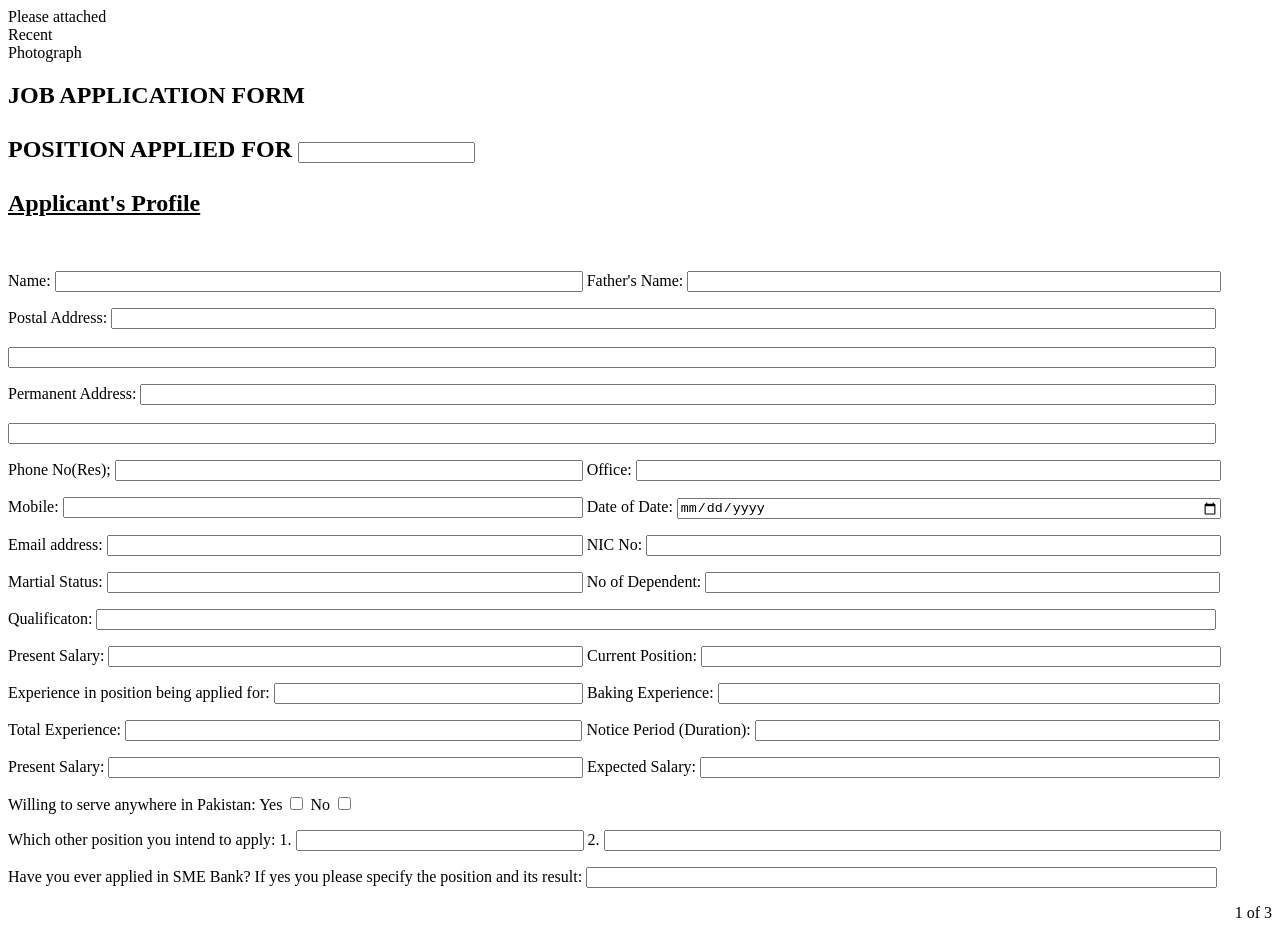
==== index.html @ d4b11e3f "Change" ====
<!DOCTYPE html>
<html lang="en">
    <head>
        <link rel="stylesheet" href="../Project3b/Project3b.css" type="text/CSS">
        <title>
            Project 3
        </title>
    </head>
    <body>
        <div class="a1">
           <div class="a2">
                <div class="a3">
                    Please attached <br>
                    Recent <br>
                    Photograph <br>
                </div>
                <h2>
                    JOB APPLICATION FORM <br><br>
                    <span class="a4">
                        <form>
                            <label>POSITION APPLIED FOR </label>
                            <input class="a5" >
                        </form><br>
                    </span>
                    <b><u>Applicant's Profile</u></b> 
                </h2>
            </div><br>
            <form>
                <p>
                    <label>Name:</label>
                    <input style="width:39em" class="a5" > 
                    <label>Father's Name:</label>
                    <input style="width:39.4em" class="a5" >
                <p>
                    <label>Postal Address:</label>
                    <input style="width: 82.3em" class="a5" > <br><br>
                    <input style="width: 90em" class="a5" >
                </p>
                <p>
                    <label>Permanent Address:</label>
                    <input style="width: 80.1em" class="a5" > <br><br>
                    <input style="width: 90em" class="a5" >
                </p>
                <p>
                    <label>Phone No(Res);</label>
                    <input style="width: 34.5em;" type="number" class="a5" >
                    <label>Office:</label>
                    <input style="width: 43.3em" class="a5" >
                </p>
                <p>
                    <label>Mobile:</label>
                    <input style= "width: 38.4em" type="number" class="a5" >
                    <label>Date of Date:</label>
                    <input style="width: 40.4em" type="date" class="a5" >
                </p>
                <p>
                    <label>Email address:</label>
                    <input style="width: 35.1em;" class="a5" >
                    <label>NIC No:</label>
                    <input style="width: 42.5em" type="number" class="a5" >
                </p>
                <p>
                    <label>Martial Status:</label>
                    <input style="width: 35.1em" class="a5" >
                    <label>No of Dependent:</label>
                    <input style="width: 38em" type="number" class="a5" >
                </p>
                <p>
                    <label>Qualificaton:</label>
                    <input style=" width: 83.4em" class="a5" >
                </p>
                <p>
                    <label>Present Salary:</label>
                    <input style="width: 35em;" class="a5" >
                    <label>Current Position:</label>
                    <input style="width: 38.4em" class="a5" >
                </p>
                <p>
                    <label>Experience in position being applied for:</label>
                    <input style="width: 22.6em " class="a5" >
                    <label>Baking Experience:</label>
                    <input style="width: 37.1em" class="a5" >
                </p>
                <p>
                    <label>Total Experience:</label>
                    <input style="width: 33.7em" class="a5" >
                    <label>Notice Period (Duration):</label>
                    <input style="width: 34.3em" class="a5" >
                </p>
                <p>
                    <label>Present Salary:</label>
                    <input style="width: 35em;" class="a5" >
                    <label>Expected Salary:</label>
                    <input style="width: 38.4em" class="a5" >
                </p>
                <p>
                    Willing to serve anywhere in Pakistan: 
                    <label>Yes</label>
                    <input type="checkbox"  >
                    <label>No</label>
                    <input type="checkbox" >
                </p>
                <p>
                    Which other position you intend to apply:
                    <label>1.</label>
                    <input style="width: 21em" class="a5" >
                    <label>2.</label>
                    <input style="width: 45.7em" class="a5" >
                </p>
                <p>
                    <label>Have you ever applied in SME Bank? If yes you please specify the position and its result:</label>
                    <input style= "width:46.7em" class="a5" >
                </p>
            </form>    
            <footer style="text-align: right ;">1 of 3</footer>
        </div>
    </body>
</html>
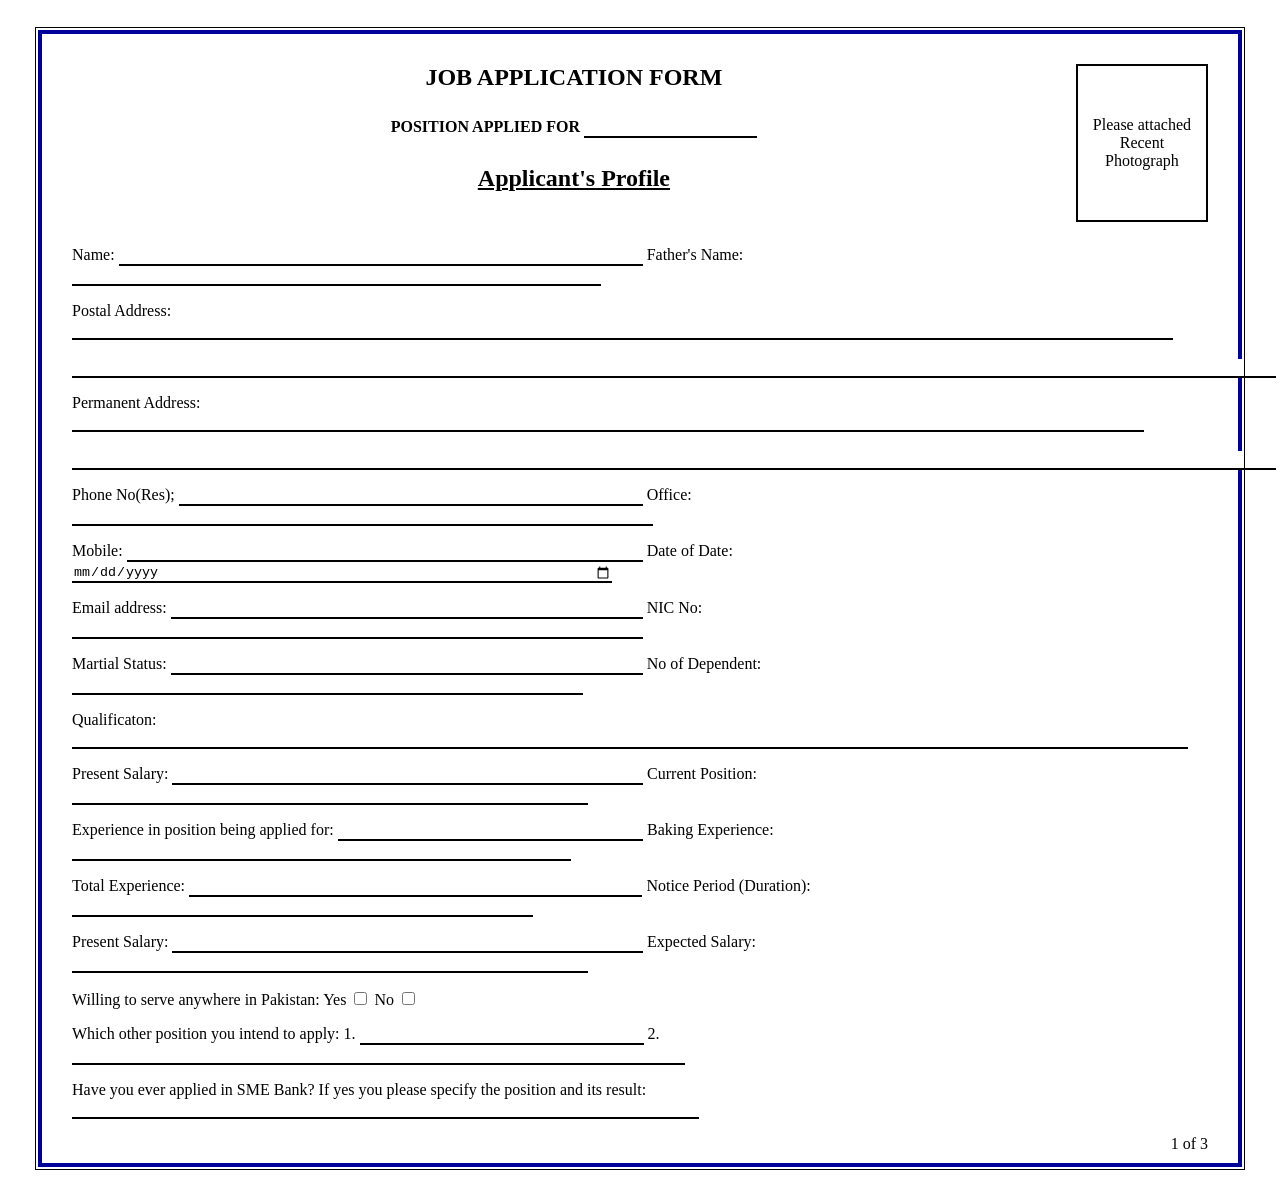
==== commit c79d4697: "Change" ====
--- a/index.html
+++ b/index.html
@@ -1,7 +1,7 @@
 <!DOCTYPE html>
 <html lang="en">
     <head>
-        <link rel="stylesheet" href="../Project3b/Project3b.css" type="text/CSS">
+        <link rel="stylesheet" href="../style.css" type="text/CSS">
         <title>
             Project 3
         </title>
--- a/style.css
+++ b/style.css
@@ -0,0 +1,29 @@
+.a1{
+    margin:30px; 
+    padding: 10px 30px ; 
+    border: 4px solid rgb(0, 0, 155);
+    outline: 1px solid black;
+    outline-offset: 2px;
+}
+.a2{
+    text-align: center;
+}
+.a3 {
+    border: 2px solid black; 
+    float: right; 
+    padding: 50px 15px  ;
+    text-align: center;
+}
+.a4 {
+    font-size: medium;
+}
+.a5{
+    border-top: 0px;
+    border-left: 0px;
+    border-right: 0px;
+    border-bottom: 2px solid black;
+    outline: none;
+}
+
+
+
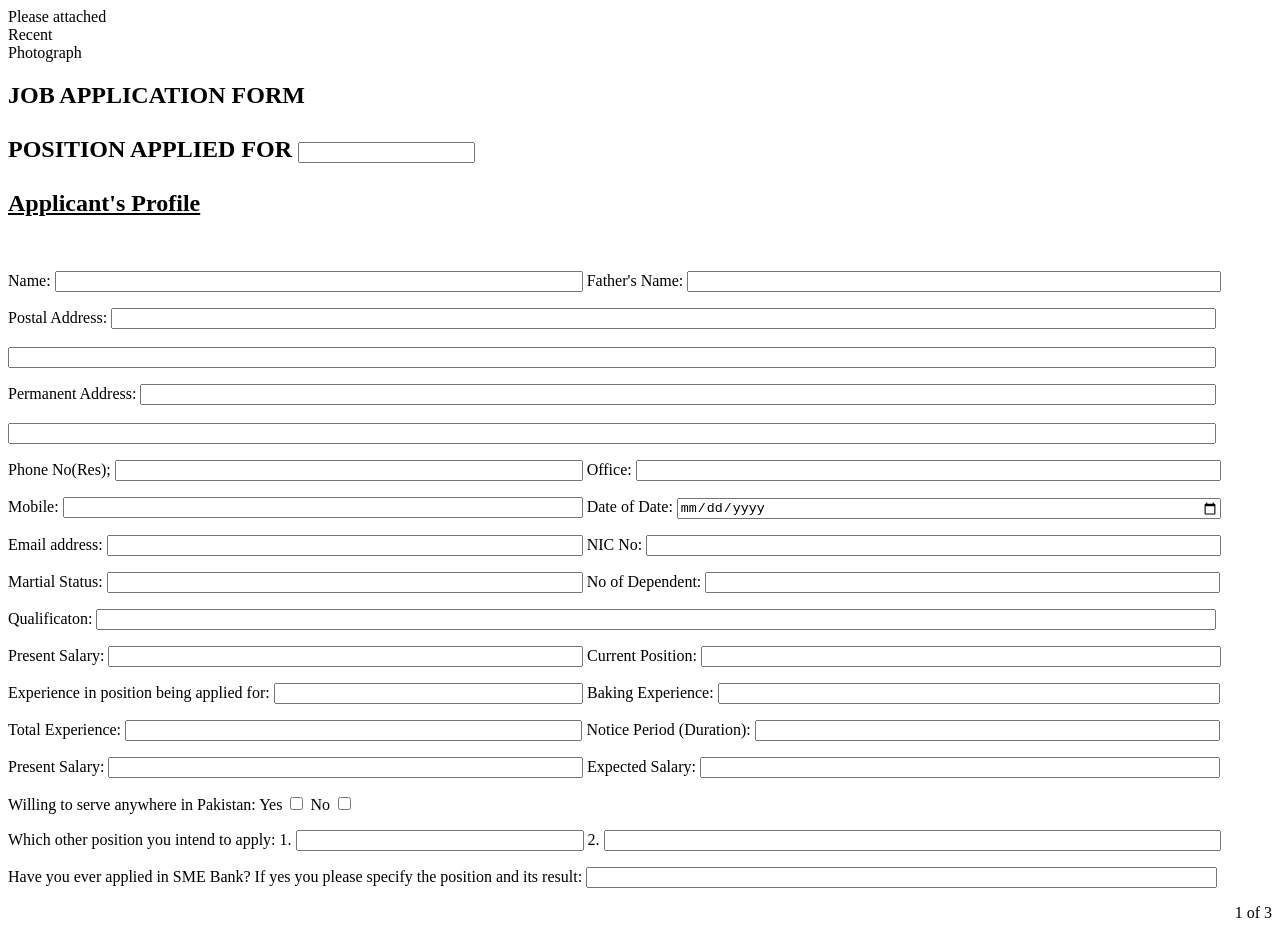
==== commit cc53551f: "Change" ====
--- a/index.html
+++ b/index.html
@@ -1,7 +1,7 @@
 <!DOCTYPE html>
 <html lang="en">
     <head>
-        <link rel="stylesheet" href="../style.css" type="text/CSS">
+        <link rel="stylesheet" href="../Project-3/style.css" type="text/CSS">
         <title>
             Project 3
         </title>
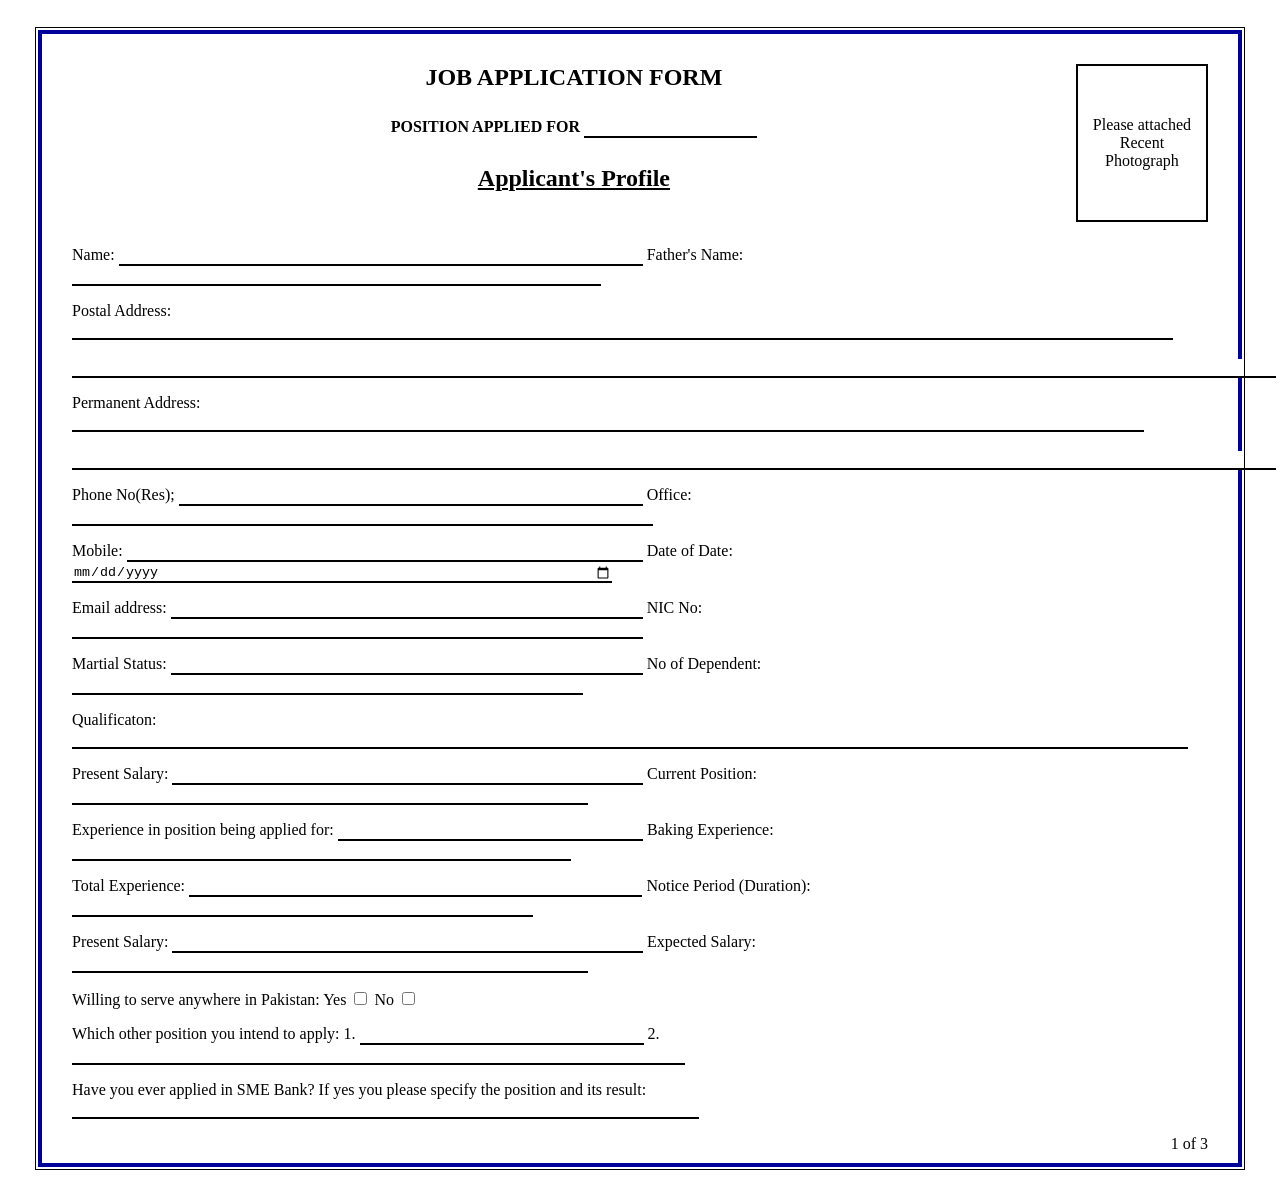
==== commit 9b5676eb: "Update index.html" ====
--- a/index.html
+++ b/index.html
@@ -1,7 +1,7 @@
 <!DOCTYPE html>
 <html lang="en">
     <head>
-        <link rel="stylesheet" href="../Project-3/style.css" type="text/CSS">
+        <link rel="stylesheet" href="../style.css" type="text/CSS">
         <title>
             Project 3
         </title>
--- a/style.css
+++ b/style.css
@@ -0,0 +1,29 @@
+.a1{
+    margin:30px; 
+    padding: 10px 30px ; 
+    border: 4px solid rgb(0, 0, 155);
+    outline: 1px solid black;
+    outline-offset: 2px;
+}
+.a2{
+    text-align: center;
+}
+.a3 {
+    border: 2px solid black; 
+    float: right; 
+    padding: 50px 15px  ;
+    text-align: center;
+}
+.a4 {
+    font-size: medium;
+}
+.a5{
+    border-top: 0px;
+    border-left: 0px;
+    border-right: 0px;
+    border-bottom: 2px solid black;
+    outline: none;
+}
+
+
+
